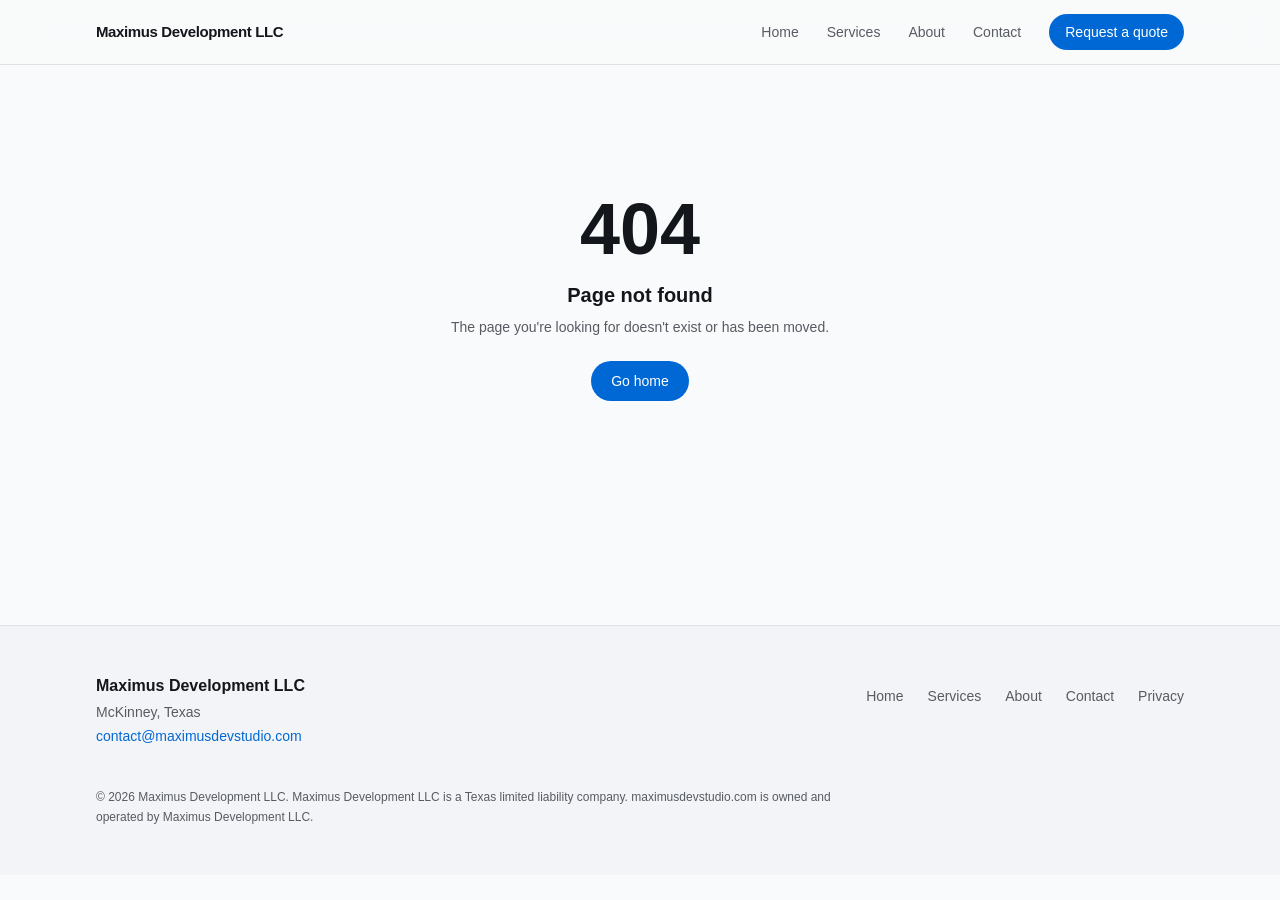
==== about/index.html @ aefa55c1 "Replace one-page site with the Maximus Development LLC company website Five pages (home, services, a" ====
<!DOCTYPE html><html lang="en"><head><meta charSet="utf-8"/><meta name="viewport" content="width=device-width, initial-scale=1"/><link rel="stylesheet" href="/assets/styles-CLQRBfOH.css" data-precedence="default"/><title>About — Maximus Development LLC</title><meta name="author" content="Maximus Development LLC"/><meta name="theme-color" content="#141518" media="(prefers-color-scheme: dark)"/><meta name="description" content="Maximus Development LLC is a Texas limited liability company in McKinney, Texas that builds iOS apps, both its own and for clients."/><meta property="og:title" content="About — Maximus Development LLC"/><meta property="og:description" content="Maximus Development LLC is a Texas limited liability company in McKinney, Texas that builds iOS apps, both its own and for clients."/><meta property="og:type" content="website"/><meta property="og:url" content="https://maximusdevstudio.com/about/"/><meta name="twitter:card" content="summary"/><link rel="modulepreload" href="/assets/index-BWauCm42.js"/><link rel="modulepreload" href="/assets/about-RGbEcLpW.js"/><link rel="icon" href="/favicon.svg" type="image/svg+xml"/><link rel="canonical" href="https://maximusdevstudio.com/about/"/></head><body><a href="#main" class="sr-only focus:not-sr-only focus:fixed focus:left-4 focus:top-4 focus:z-50 focus:rounded-full focus:bg-primary focus:px-4 focus:py-2 focus:text-primary-foreground">Skip to content</a><header class="sticky top-0 z-40 border-b bg-background/80 backdrop-blur-xl"><div class="mx-auto flex h-16 max-w-6xl items-center justify-between gap-4 px-5 sm:px-8"><a class="min-w-0 truncate text-[15px] font-semibold tracking-tight" href="/">Maximus Development LLC</a><nav aria-label="Main" class="hidden items-center gap-1 md:flex"><a class="rounded-full px-3 py-2 text-sm text-muted-foreground transition-colors hover:text-foreground data-[status=active]:text-foreground data-[status=active]:font-medium" href="/">Home</a><a class="rounded-full px-3 py-2 text-sm text-muted-foreground transition-colors hover:text-foreground data-[status=active]:text-foreground data-[status=active]:font-medium" href="/services/">Services</a><a class="rounded-full px-3 py-2 text-sm text-muted-foreground transition-colors hover:text-foreground data-[status=active]:text-foreground data-[status=active]:font-medium active" href="/about/" data-status="active" aria-current="page">About</a><a class="rounded-full px-3 py-2 text-sm text-muted-foreground transition-colors hover:text-foreground data-[status=active]:text-foreground data-[status=active]:font-medium" href="/contact/">Contact</a><a class="ml-3 inline-flex min-h-9 items-center rounded-full bg-primary px-4 text-sm font-medium text-primary-foreground hover:opacity-90" href="/contact/">Request a quote</a></nav><button type="button" class="grid h-11 w-11 shrink-0 place-items-center rounded-full md:hidden" aria-expanded="false" aria-controls="mobile-menu" aria-label="Open menu"><svg width="22" height="22" viewBox="0 0 24 24" fill="none" stroke="currentColor" stroke-width="1.8" stroke-linecap="round" aria-hidden="true"><path d="M4 8h16M4 16h16"></path></svg></button></div></header><main id="main" tabindex="-1"><!--$--><section class="relative overflow-hidden"><div aria-hidden="true" class="blob-a pointer-events-none absolute -top-40 left-1/2 h-[520px] w-[720px] max-w-[160vw] -translate-x-1/2"></div><div class="relative mx-auto max-w-4xl px-5 pb-12 pt-20 text-center sm:px-8 sm:pt-28 animate-rise"><p class="text-sm font-medium text-primary">About</p><h1 class="mt-3 text-4xl font-semibold tracking-tight text-balance sm:text-6xl">About Maximus Development LLC</h1><div class="mx-auto mt-5 max-w-2xl text-lg leading-relaxed text-muted-foreground text-pretty">Maximus Development LLC is a Texas limited liability company based in McKinney, Texas. We build iOS apps, both our own and for clients.</div></div></section><section aria-labelledby="principles" class="mx-auto max-w-6xl px-5 sm:px-8"><h2 id="principles" class="text-3xl font-semibold tracking-tight sm:text-4xl">Principles</h2><div class="mt-8 grid gap-5 md:grid-cols-3"><div class="rounded-3xl border bg-card p-7 shadow-soft"><h3 class="text-lg font-semibold tracking-tight">iPhone first</h3><p class="mt-2 leading-relaxed text-muted-foreground">We design for iPhone and iPad from the start and follow Apple&#x27;s conventions, so apps feel familiar.</p></div><div class="rounded-3xl border bg-card p-7 shadow-soft"><h3 class="text-lg font-semibold tracking-tight">Accessible to everyone</h3><p class="mt-2 leading-relaxed text-muted-foreground">We support VoiceOver, Dynamic Type, and clear contrast so more people can use what we build.</p></div><div class="rounded-3xl border bg-card p-7 shadow-soft"><h3 class="text-lg font-semibold tracking-tight">Clear scope and honest timelines</h3><p class="mt-2 leading-relaxed text-muted-foreground">We agree on what will be built before we start, and we tell you plainly how long it will take.</p></div></div></section><script>(function(a,f){let l;try{l=JSON.parse(sessionStorage.getItem(a)||"{}")}catch{return}const n=l?.[f||history.state?.__TSR_key];let c=!1;for(const t in n){const e=n[t],o=e?.scrollX,s=e?.scrollY;if(Number.isFinite(o)&&Number.isFinite(s)){if(t==="window")scrollTo(o,s),c=!0;else if(t)try{const r=document.querySelector(t);r&&(r.scrollLeft=o,r.scrollTop=s)}catch{}}}if(c)return;const i=location.hash.slice(1);if(i){const t=history.state?.__hashScrollIntoViewOptions??!0;if(t){const e=document.getElementById(i);e&&e.scrollIntoView(t)}return}scrollTo(0,0)})("tsr-scroll-restoration-v1_3");document.currentScript.remove()</script><!--/$--></main><footer class="mt-24 border-t bg-secondary/50"><div class="mx-auto max-w-6xl px-5 py-12 sm:px-8"><div class="flex flex-col gap-8 md:flex-row md:justify-between"><div><p class="font-semibold">Maximus Development LLC</p><p class="mt-1 text-sm text-muted-foreground">McKinney, Texas</p><a href="mailto:contact@maximusdevstudio.com" class="mt-1 inline-block break-all text-sm text-primary hover:underline">contact@maximusdevstudio.com</a></div><nav aria-label="Footer"><ul class="grid grid-cols-2 gap-x-10 gap-y-1 sm:flex sm:gap-6"><li><a class="inline-flex min-h-11 items-center text-sm text-muted-foreground hover:text-foreground" href="/">Home</a></li><li><a class="inline-flex min-h-11 items-center text-sm text-muted-foreground hover:text-foreground" href="/services/">Services</a></li><li><a class="inline-flex min-h-11 items-center text-sm text-muted-foreground hover:text-foreground active" href="/about/" data-status="active" aria-current="page">About</a></li><li><a class="inline-flex min-h-11 items-center text-sm text-muted-foreground hover:text-foreground" href="/contact/">Contact</a></li><li><a class="inline-flex min-h-11 items-center text-sm text-muted-foreground hover:text-foreground" href="/privacy/">Privacy</a></li></ul></nav></div><p class="mt-10 max-w-3xl text-xs leading-relaxed text-muted-foreground">© 2026 Maximus Development LLC. Maximus Development LLC is a Texas limited liability company. maximusdevstudio.com is owned and operated by Maximus Development LLC.</p></div></footer><script data-tsr-stream-part="">(self.$R=self.$R||{})["tsr"]=[];self.$_TSR={h(){this.hydrated=!0,this.c()},e(){this.streamEnded=!0,this.c()},c(){this.hydrated&&this.streamEnded&&(delete self.$_TSR,delete self.$R.tsr)},p(e){this.initialized?e():this.buffer.push(e)},buffer:[]};$_TSR.router=($R=>$R[0]={manifest:$R[1]={routes:$R[2]={__root__:$R[3]={preloads:$R[4]=["/assets/index-BWauCm42.js"],scripts:$R[5]=[$R[6]={attrs:$R[7]={type:"module",async:!0,src:"/assets/index-BWauCm42.js"}}]},"/about":$R[8]={preloads:$R[9]=["/assets/about-RGbEcLpW.js"]}}},matches:$R[10]=[$R[11]={i:"__root__ ",u:1792251439546,s:"success",ssr:!0},$R[12]={i:" about about",u:1792251439546,s:"success",ssr:!0}]})($R["tsr"]);$_TSR.e();{let s=document.currentScript,p;while((p=s.previousElementSibling)&&p.hasAttribute('data-tsr-stream-part'))p.remove();s.remove()}</script><script type="module" async="" src="/assets/index-BWauCm42.js"></script><script>document.currentScript.remove();/*$tsr-stream-boundary*/</script></body></html>
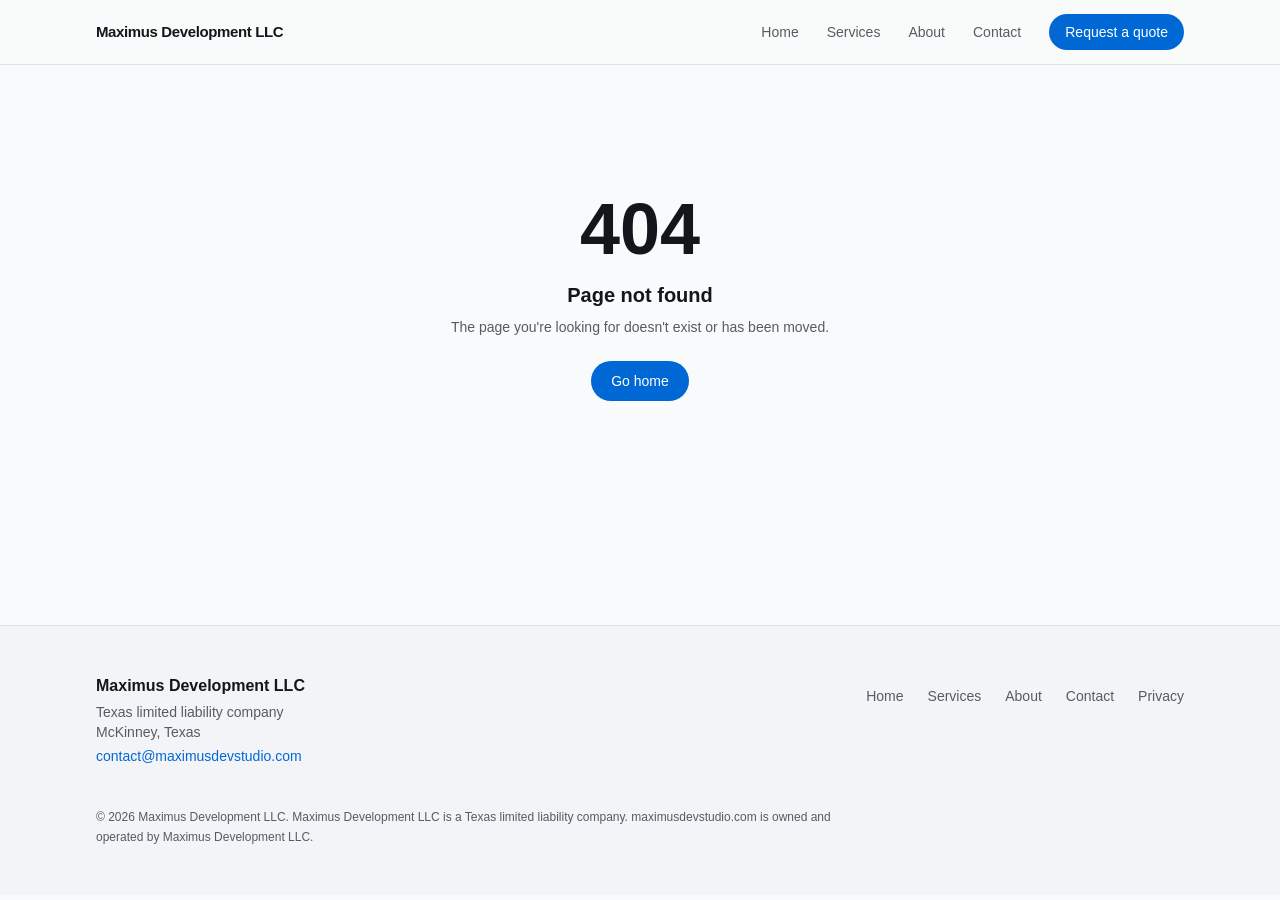
==== commit 339aab77: "Improve company site: company information block, structured data, tools section, security.txt, priva" ====
--- a/about/index.html
+++ b/about/index.html
@@ -1 +1 @@
-<!DOCTYPE html><html lang="en"><head><meta charSet="utf-8"/><meta name="viewport" content="width=device-width, initial-scale=1"/><link rel="stylesheet" href="/assets/styles-CLQRBfOH.css" data-precedence="default"/><title>About — Maximus Development LLC</title><meta name="author" content="Maximus Development LLC"/><meta name="theme-color" content="#141518" media="(prefers-color-scheme: dark)"/><meta name="description" content="Maximus Development LLC is a Texas limited liability company in McKinney, Texas that builds iOS apps, both its own and for clients."/><meta property="og:title" content="About — Maximus Development LLC"/><meta property="og:description" content="Maximus Development LLC is a Texas limited liability company in McKinney, Texas that builds iOS apps, both its own and for clients."/><meta property="og:type" content="website"/><meta property="og:url" content="https://maximusdevstudio.com/about/"/><meta name="twitter:card" content="summary"/><link rel="modulepreload" href="/assets/index-BWauCm42.js"/><link rel="modulepreload" href="/assets/about-RGbEcLpW.js"/><link rel="icon" href="/favicon.svg" type="image/svg+xml"/><link rel="canonical" href="https://maximusdevstudio.com/about/"/></head><body><a href="#main" class="sr-only focus:not-sr-only focus:fixed focus:left-4 focus:top-4 focus:z-50 focus:rounded-full focus:bg-primary focus:px-4 focus:py-2 focus:text-primary-foreground">Skip to content</a><header class="sticky top-0 z-40 border-b bg-background/80 backdrop-blur-xl"><div class="mx-auto flex h-16 max-w-6xl items-center justify-between gap-4 px-5 sm:px-8"><a class="min-w-0 truncate text-[15px] font-semibold tracking-tight" href="/">Maximus Development LLC</a><nav aria-label="Main" class="hidden items-center gap-1 md:flex"><a class="rounded-full px-3 py-2 text-sm text-muted-foreground transition-colors hover:text-foreground data-[status=active]:text-foreground data-[status=active]:font-medium" href="/">Home</a><a class="rounded-full px-3 py-2 text-sm text-muted-foreground transition-colors hover:text-foreground data-[status=active]:text-foreground data-[status=active]:font-medium" href="/services/">Services</a><a class="rounded-full px-3 py-2 text-sm text-muted-foreground transition-colors hover:text-foreground data-[status=active]:text-foreground data-[status=active]:font-medium active" href="/about/" data-status="active" aria-current="page">About</a><a class="rounded-full px-3 py-2 text-sm text-muted-foreground transition-colors hover:text-foreground data-[status=active]:text-foreground data-[status=active]:font-medium" href="/contact/">Contact</a><a class="ml-3 inline-flex min-h-9 items-center rounded-full bg-primary px-4 text-sm font-medium text-primary-foreground hover:opacity-90" href="/contact/">Request a quote</a></nav><button type="button" class="grid h-11 w-11 shrink-0 place-items-center rounded-full md:hidden" aria-expanded="false" aria-controls="mobile-menu" aria-label="Open menu"><svg width="22" height="22" viewBox="0 0 24 24" fill="none" stroke="currentColor" stroke-width="1.8" stroke-linecap="round" aria-hidden="true"><path d="M4 8h16M4 16h16"></path></svg></button></div></header><main id="main" tabindex="-1"><!--$--><section class="relative overflow-hidden"><div aria-hidden="true" class="blob-a pointer-events-none absolute -top-40 left-1/2 h-[520px] w-[720px] max-w-[160vw] -translate-x-1/2"></div><div class="relative mx-auto max-w-4xl px-5 pb-12 pt-20 text-center sm:px-8 sm:pt-28 animate-rise"><p class="text-sm font-medium text-primary">About</p><h1 class="mt-3 text-4xl font-semibold tracking-tight text-balance sm:text-6xl">About Maximus Development LLC</h1><div class="mx-auto mt-5 max-w-2xl text-lg leading-relaxed text-muted-foreground text-pretty">Maximus Development LLC is a Texas limited liability company based in McKinney, Texas. We build iOS apps, both our own and for clients.</div></div></section><section aria-labelledby="principles" class="mx-auto max-w-6xl px-5 sm:px-8"><h2 id="principles" class="text-3xl font-semibold tracking-tight sm:text-4xl">Principles</h2><div class="mt-8 grid gap-5 md:grid-cols-3"><div class="rounded-3xl border bg-card p-7 shadow-soft"><h3 class="text-lg font-semibold tracking-tight">iPhone first</h3><p class="mt-2 leading-relaxed text-muted-foreground">We design for iPhone and iPad from the start and follow Apple&#x27;s conventions, so apps feel familiar.</p></div><div class="rounded-3xl border bg-card p-7 shadow-soft"><h3 class="text-lg font-semibold tracking-tight">Accessible to everyone</h3><p class="mt-2 leading-relaxed text-muted-foreground">We support VoiceOver, Dynamic Type, and clear contrast so more people can use what we build.</p></div><div class="rounded-3xl border bg-card p-7 shadow-soft"><h3 class="text-lg font-semibold tracking-tight">Clear scope and honest timelines</h3><p class="mt-2 leading-relaxed text-muted-foreground">We agree on what will be built before we start, and we tell you plainly how long it will take.</p></div></div></section><script>(function(a,f){let l;try{l=JSON.parse(sessionStorage.getItem(a)||"{}")}catch{return}const n=l?.[f||history.state?.__TSR_key];let c=!1;for(const t in n){const e=n[t],o=e?.scrollX,s=e?.scrollY;if(Number.isFinite(o)&&Number.isFinite(s)){if(t==="window")scrollTo(o,s),c=!0;else if(t)try{const r=document.querySelector(t);r&&(r.scrollLeft=o,r.scrollTop=s)}catch{}}}if(c)return;const i=location.hash.slice(1);if(i){const t=history.state?.__hashScrollIntoViewOptions??!0;if(t){const e=document.getElementById(i);e&&e.scrollIntoView(t)}return}scrollTo(0,0)})("tsr-scroll-restoration-v1_3");document.currentScript.remove()</script><!--/$--></main><footer class="mt-24 border-t bg-secondary/50"><div class="mx-auto max-w-6xl px-5 py-12 sm:px-8"><div class="flex flex-col gap-8 md:flex-row md:justify-between"><div><p class="font-semibold">Maximus Development LLC</p><p class="mt-1 text-sm text-muted-foreground">McKinney, Texas</p><a href="mailto:contact@maximusdevstudio.com" class="mt-1 inline-block break-all text-sm text-primary hover:underline">contact@maximusdevstudio.com</a></div><nav aria-label="Footer"><ul class="grid grid-cols-2 gap-x-10 gap-y-1 sm:flex sm:gap-6"><li><a class="inline-flex min-h-11 items-center text-sm text-muted-foreground hover:text-foreground" href="/">Home</a></li><li><a class="inline-flex min-h-11 items-center text-sm text-muted-foreground hover:text-foreground" href="/services/">Services</a></li><li><a class="inline-flex min-h-11 items-center text-sm text-muted-foreground hover:text-foreground active" href="/about/" data-status="active" aria-current="page">About</a></li><li><a class="inline-flex min-h-11 items-center text-sm text-muted-foreground hover:text-foreground" href="/contact/">Contact</a></li><li><a class="inline-flex min-h-11 items-center text-sm text-muted-foreground hover:text-foreground" href="/privacy/">Privacy</a></li></ul></nav></div><p class="mt-10 max-w-3xl text-xs leading-relaxed text-muted-foreground">© 2026 Maximus Development LLC. Maximus Development LLC is a Texas limited liability company. maximusdevstudio.com is owned and operated by Maximus Development LLC.</p></div></footer><script data-tsr-stream-part="">(self.$R=self.$R||{})["tsr"]=[];self.$_TSR={h(){this.hydrated=!0,this.c()},e(){this.streamEnded=!0,this.c()},c(){this.hydrated&&this.streamEnded&&(delete self.$_TSR,delete self.$R.tsr)},p(e){this.initialized?e():this.buffer.push(e)},buffer:[]};$_TSR.router=($R=>$R[0]={manifest:$R[1]={routes:$R[2]={__root__:$R[3]={preloads:$R[4]=["/assets/index-BWauCm42.js"],scripts:$R[5]=[$R[6]={attrs:$R[7]={type:"module",async:!0,src:"/assets/index-BWauCm42.js"}}]},"/about":$R[8]={preloads:$R[9]=["/assets/about-RGbEcLpW.js"]}}},matches:$R[10]=[$R[11]={i:"__root__ ",u:1792251439546,s:"success",ssr:!0},$R[12]={i:" about about",u:1792251439546,s:"success",ssr:!0}]})($R["tsr"]);$_TSR.e();{let s=document.currentScript,p;while((p=s.previousElementSibling)&&p.hasAttribute('data-tsr-stream-part'))p.remove();s.remove()}</script><script type="module" async="" src="/assets/index-BWauCm42.js"></script><script>document.currentScript.remove();/*$tsr-stream-boundary*/</script></body></html>+<!DOCTYPE html><html lang="en"><head><meta charSet="utf-8"/><meta name="viewport" content="width=device-width, initial-scale=1"/><link rel="stylesheet" href="/assets/styles-DQuEVDU4.css" data-precedence="default"/><title>About — Maximus Development LLC</title><meta name="author" content="Maximus Development LLC"/><meta name="theme-color" content="#141518" media="(prefers-color-scheme: dark)"/><meta name="description" content="Maximus Development LLC is a Texas limited liability company in McKinney, Texas that builds iOS apps, both its own and for clients."/><meta property="og:title" content="About — Maximus Development LLC"/><meta property="og:description" content="Maximus Development LLC is a Texas limited liability company in McKinney, Texas that builds iOS apps, both its own and for clients."/><meta property="og:type" content="website"/><meta property="og:url" content="https://maximusdevstudio.com/about/"/><meta name="twitter:card" content="summary"/><link rel="modulepreload" href="/assets/index-CfDB5VnX.js"/><link rel="modulepreload" href="/assets/about-DrnNT_RD.js"/><link rel="icon" href="/favicon.svg" type="image/svg+xml"/><link rel="canonical" href="https://maximusdevstudio.com/about/"/><script type="application/ld+json">{"@context":"https://schema.org","@type":"Organization","@id":"https://maximusdevstudio.com/#organization","name":"Maximus Development LLC","legalName":"Maximus Development LLC","url":"https://maximusdevstudio.com/","email":"contact@maximusdevstudio.com","description":"Maximus Development LLC is a Texas limited liability company that designs, builds, and publishes iOS apps, and builds custom iOS apps for clients.","address":{"@type":"PostalAddress","addressLocality":"McKinney","addressRegion":"TX","addressCountry":"US"},"identifier":{"@type":"PropertyValue","propertyID":"D-U-N-S","value":"149926245"},"knowsAbout":["iOS app development","Swift","SwiftUI","App Store publishing"]}</script></head><body><a href="#main" class="sr-only focus:not-sr-only focus:fixed focus:left-4 focus:top-4 focus:z-50 focus:rounded-full focus:bg-primary focus:px-4 focus:py-2 focus:text-primary-foreground">Skip to content</a><header class="sticky top-0 z-40 border-b bg-background/80 backdrop-blur-xl"><div class="mx-auto flex h-16 max-w-6xl items-center justify-between gap-4 px-5 sm:px-8"><a class="min-w-0 truncate text-[15px] font-semibold tracking-tight" href="/">Maximus Development LLC</a><nav aria-label="Main" class="hidden items-center gap-1 md:flex"><a class="rounded-full px-3 py-2 text-sm text-muted-foreground transition-colors hover:text-foreground data-[status=active]:text-foreground data-[status=active]:font-medium" href="/">Home</a><a class="rounded-full px-3 py-2 text-sm text-muted-foreground transition-colors hover:text-foreground data-[status=active]:text-foreground data-[status=active]:font-medium" href="/services/">Services</a><a class="rounded-full px-3 py-2 text-sm text-muted-foreground transition-colors hover:text-foreground data-[status=active]:text-foreground data-[status=active]:font-medium active" href="/about/" data-status="active" aria-current="page">About</a><a class="rounded-full px-3 py-2 text-sm text-muted-foreground transition-colors hover:text-foreground data-[status=active]:text-foreground data-[status=active]:font-medium" href="/contact/">Contact</a><a class="ml-3 inline-flex min-h-9 items-center rounded-full bg-primary px-4 text-sm font-medium text-primary-foreground hover:opacity-90" href="/contact/">Request a quote</a></nav><button type="button" class="grid h-11 w-11 shrink-0 place-items-center rounded-full md:hidden" aria-expanded="false" aria-controls="mobile-menu" aria-label="Open menu"><svg width="22" height="22" viewBox="0 0 24 24" fill="none" stroke="currentColor" stroke-width="1.8" stroke-linecap="round" aria-hidden="true"><path d="M4 8h16M4 16h16"></path></svg></button></div></header><main id="main" tabindex="-1"><!--$--><section class="relative overflow-hidden"><div aria-hidden="true" class="blob-a pointer-events-none absolute -top-40 left-1/2 h-[520px] w-[720px] max-w-[160vw] -translate-x-1/2"></div><div class="relative mx-auto max-w-4xl px-5 pb-12 pt-20 text-center sm:px-8 sm:pt-28 animate-rise"><p class="text-sm font-medium text-primary">About</p><h1 class="mt-3 text-4xl font-semibold tracking-tight text-balance sm:text-6xl">About Maximus Development LLC</h1><div class="mx-auto mt-5 max-w-2xl text-lg leading-relaxed text-muted-foreground text-pretty">Maximus Development LLC is a Texas limited liability company based in McKinney, Texas. We build iOS apps, both our own and for clients.</div></div></section><section aria-labelledby="principles" class="mx-auto max-w-6xl px-5 sm:px-8"><h2 id="principles" class="text-3xl font-semibold tracking-tight sm:text-4xl">Principles</h2><div class="mt-8 grid gap-5 md:grid-cols-3"><div class="rounded-3xl border bg-card p-7 shadow-soft"><h3 class="text-lg font-semibold tracking-tight">iPhone first</h3><p class="mt-2 leading-relaxed text-muted-foreground">We design for iPhone and iPad from the start and follow Apple&#x27;s conventions, so apps feel familiar.</p></div><div class="rounded-3xl border bg-card p-7 shadow-soft"><h3 class="text-lg font-semibold tracking-tight">Accessible to everyone</h3><p class="mt-2 leading-relaxed text-muted-foreground">We support VoiceOver, Dynamic Type, and clear contrast so more people can use what we build.</p></div><div class="rounded-3xl border bg-card p-7 shadow-soft"><h3 class="text-lg font-semibold tracking-tight">Clear scope and honest timelines</h3><p class="mt-2 leading-relaxed text-muted-foreground">We agree on what will be built before we start, and we tell you plainly how long it will take.</p></div></div></section><section aria-labelledby="company" class="mx-auto max-w-6xl px-5 pt-20 sm:px-8"><h2 id="company" class="text-3xl font-semibold tracking-tight sm:text-4xl">Company information</h2><dl class="mt-8 grid overflow-hidden rounded-3xl border bg-card shadow-soft sm:grid-cols-[14rem_1fr]"><div class="contents"><dt class="border-b bg-secondary/60 px-6 pt-4 text-sm font-medium text-muted-foreground sm:py-4">Legal name</dt><dd class="border-b px-6 pb-4 pt-1 sm:py-4">Maximus Development LLC</dd></div><div class="contents"><dt class="border-b bg-secondary/60 px-6 pt-4 text-sm font-medium text-muted-foreground sm:py-4">Entity type</dt><dd class="border-b px-6 pb-4 pt-1 sm:py-4">Limited liability company</dd></div><div class="contents"><dt class="border-b bg-secondary/60 px-6 pt-4 text-sm font-medium text-muted-foreground sm:py-4">State of formation</dt><dd class="border-b px-6 pb-4 pt-1 sm:py-4">Texas, United States</dd></div><div class="contents"><dt class="border-b bg-secondary/60 px-6 pt-4 text-sm font-medium text-muted-foreground sm:py-4">Location</dt><dd class="border-b px-6 pb-4 pt-1 sm:py-4">McKinney, Texas</dd></div><div class="contents"><dt class="border-b bg-secondary/60 px-6 pt-4 text-sm font-medium text-muted-foreground sm:py-4">Business focus</dt><dd class="border-b px-6 pb-4 pt-1 sm:py-4">iOS app development and publishing</dd></div><div class="contents"><dt class="border-b bg-secondary/60 px-6 pt-4 text-sm font-medium text-muted-foreground sm:py-4">D-U-N-S Number</dt><dd class="border-b px-6 pb-4 pt-1 sm:py-4">149926245</dd></div><div class="contents"><dt class="border-b bg-secondary/60 px-6 pt-4 text-sm font-medium text-muted-foreground sm:py-4">Contact</dt><dd class="border-b px-6 pb-4 pt-1 sm:py-4"><a href="mailto:contact@maximusdevstudio.com" class="text-primary hover:underline">contact@maximusdevstudio.com</a></dd></div></dl></section><script>(function(a,f){let l;try{l=JSON.parse(sessionStorage.getItem(a)||"{}")}catch{return}const n=l?.[f||history.state?.__TSR_key];let c=!1;for(const t in n){const e=n[t],o=e?.scrollX,s=e?.scrollY;if(Number.isFinite(o)&&Number.isFinite(s)){if(t==="window")scrollTo(o,s),c=!0;else if(t)try{const r=document.querySelector(t);r&&(r.scrollLeft=o,r.scrollTop=s)}catch{}}}if(c)return;const i=location.hash.slice(1);if(i){const t=history.state?.__hashScrollIntoViewOptions??!0;if(t){const e=document.getElementById(i);e&&e.scrollIntoView(t)}return}scrollTo(0,0)})("tsr-scroll-restoration-v1_3");document.currentScript.remove()</script><!--/$--></main><footer class="mt-24 border-t bg-secondary/50"><div class="mx-auto max-w-6xl px-5 py-12 sm:px-8"><div class="flex flex-col gap-8 md:flex-row md:justify-between"><div><p class="font-semibold">Maximus Development LLC</p><p class="mt-1 text-sm text-muted-foreground">Texas limited liability company</p><p class="text-sm text-muted-foreground">McKinney, Texas</p><a href="mailto:contact@maximusdevstudio.com" class="mt-1 inline-block break-all text-sm text-primary hover:underline">contact@maximusdevstudio.com</a></div><nav aria-label="Footer"><ul class="grid grid-cols-2 gap-x-10 gap-y-1 sm:flex sm:gap-6"><li><a class="inline-flex min-h-11 items-center text-sm text-muted-foreground hover:text-foreground" href="/">Home</a></li><li><a class="inline-flex min-h-11 items-center text-sm text-muted-foreground hover:text-foreground" href="/services/">Services</a></li><li><a class="inline-flex min-h-11 items-center text-sm text-muted-foreground hover:text-foreground active" href="/about/" data-status="active" aria-current="page">About</a></li><li><a class="inline-flex min-h-11 items-center text-sm text-muted-foreground hover:text-foreground" href="/contact/">Contact</a></li><li><a class="inline-flex min-h-11 items-center text-sm text-muted-foreground hover:text-foreground" href="/privacy/">Privacy</a></li></ul></nav></div><p class="mt-10 max-w-3xl text-xs leading-relaxed text-muted-foreground">© 2026 Maximus Development LLC. Maximus Development LLC is a Texas limited liability company. maximusdevstudio.com is owned and operated by Maximus Development LLC.</p></div></footer><script data-tsr-stream-part="">(self.$R=self.$R||{})["tsr"]=[];self.$_TSR={h(){this.hydrated=!0,this.c()},e(){this.streamEnded=!0,this.c()},c(){this.hydrated&&this.streamEnded&&(delete self.$_TSR,delete self.$R.tsr)},p(e){this.initialized?e():this.buffer.push(e)},buffer:[]};$_TSR.router=($R=>$R[0]={manifest:$R[1]={routes:$R[2]={__root__:$R[3]={preloads:$R[4]=["/assets/index-CfDB5VnX.js"],scripts:$R[5]=[$R[6]={attrs:$R[7]={type:"module",async:!0,src:"/assets/index-CfDB5VnX.js"}}]},"/about":$R[8]={preloads:$R[9]=["/assets/about-DrnNT_RD.js"]}}},matches:$R[10]=[$R[11]={i:"__root__ ",u:1792270679326,s:"success",ssr:!0},$R[12]={i:" about about",u:1792270679326,s:"success",ssr:!0}]})($R["tsr"]);$_TSR.e();{let s=document.currentScript,p;while((p=s.previousElementSibling)&&p.hasAttribute('data-tsr-stream-part'))p.remove();s.remove()}</script><script type="module" async="" src="/assets/index-CfDB5VnX.js"></script><script>document.currentScript.remove();/*$tsr-stream-boundary*/</script></body></html>
